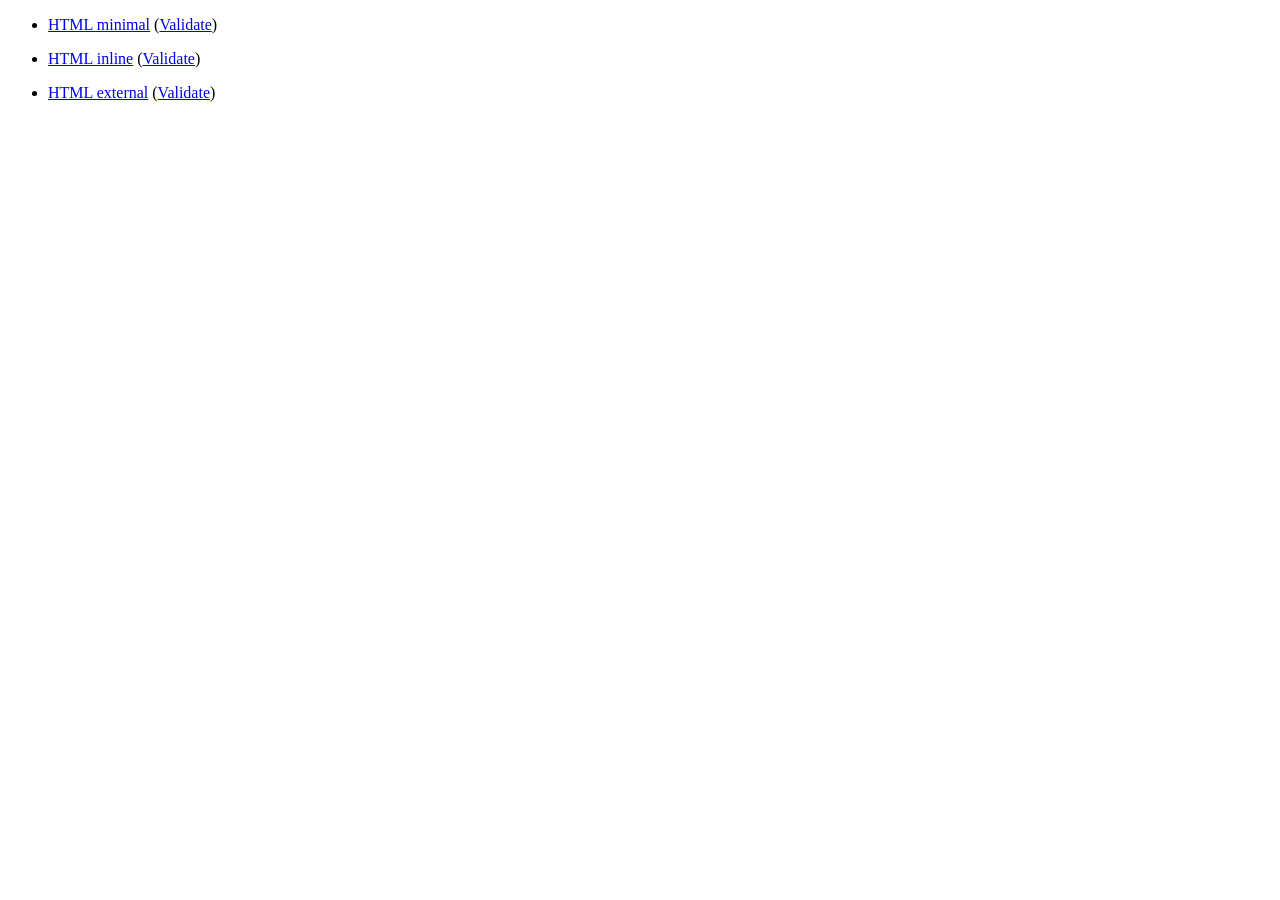
==== index.html @ f5066c32 "initial" ====
<!DOCTYPE html>
<html>
  <head>
    <meta charset="utf-8">
    <title>TITLE</title>
  </head>
  <body>
    <ul>
      <li><a href="html-minimal/index.html">HTML minimal</a> (<a href="http://validator.w3.org/check?uri=http%3A%2F%2Ffelixhummel.github.com%2Fskeletons%2Fhtml-minimal%2Findex.html;ss=1;No200=1;verbose=1;group=1">Validate</a>)</li>
    </ul>
    <ul>
      <li><a href="html-inline/index.html">HTML inline</a> (<a href="http://validator.w3.org/check?uri=http%3A%2F%2Ffelixhummel.github.com%2Fskeletons%2Fhtml-inline%2Findex.html;ss=1;No200=1;verbose=1;group=1">Validate</a>)</li>
    </ul>
    <ul>
      <li><a href="html-external/index.html">HTML external</a> (<a href="http://validator.w3.org/check?uri=http%3A%2F%2Ffelixhummel.github.com%2Fskeletons%2Fhtml-external%2Findex.html;ss=1;No200=1;verbose=1;group=1">Validate</a>)</li>
    </ul>
  </body>
</html>
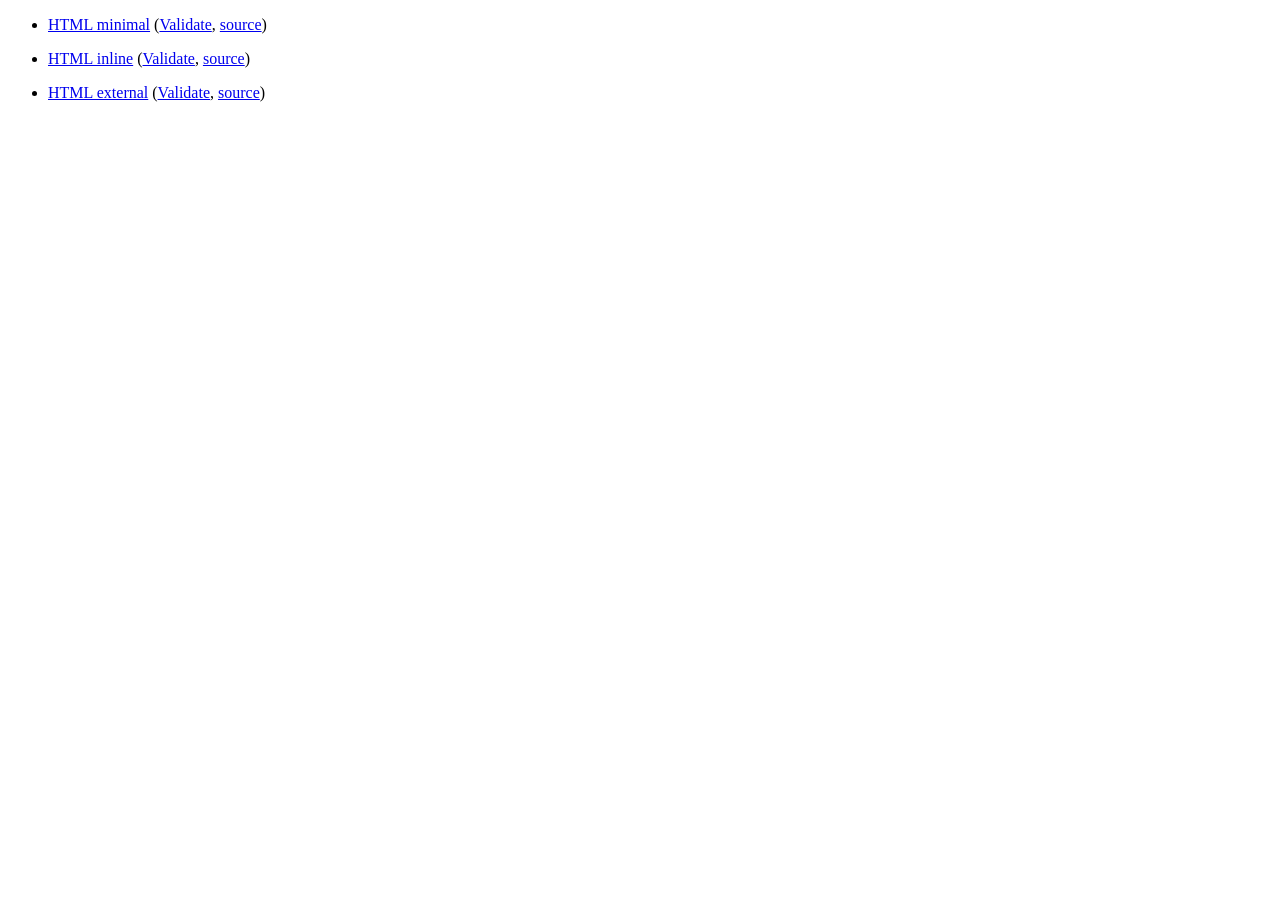
==== commit 29f191a0: "link to sources" ====
--- a/index.html
+++ b/index.html
@@ -2,17 +2,17 @@
 <html>
   <head>
     <meta charset="utf-8">
-    <title>TITLE</title>
+    <title>Skeletons</title>
   </head>
   <body>
     <ul>
-      <li><a href="html-minimal/index.html">HTML minimal</a> (<a href="http://validator.w3.org/check?uri=http%3A%2F%2Ffelixhummel.github.com%2Fskeletons%2Fhtml-minimal%2Findex.html;ss=1;No200=1;verbose=1;group=1">Validate</a>)</li>
+      <li><a href="html-minimal/index.html">HTML minimal</a> (<a href="http://validator.w3.org/check?uri=http%3A%2F%2Ffelixhummel.github.com%2Fskeletons%2Fhtml-minimal%2Findex.html;ss=1;No200=1;verbose=1;group=1">Validate</a>, <a href="https://github.com/felixhummel/skeletons/tree/gh-pages/html-minimal">source</a>)</li>
     </ul>
     <ul>
-      <li><a href="html-inline/index.html">HTML inline</a> (<a href="http://validator.w3.org/check?uri=http%3A%2F%2Ffelixhummel.github.com%2Fskeletons%2Fhtml-inline%2Findex.html;ss=1;No200=1;verbose=1;group=1">Validate</a>)</li>
+      <li><a href="html-inline/index.html">HTML inline</a> (<a href="http://validator.w3.org/check?uri=http%3A%2F%2Ffelixhummel.github.com%2Fskeletons%2Fhtml-inline%2Findex.html;ss=1;No200=1;verbose=1;group=1">Validate</a>, <a href="https://github.com/felixhummel/skeletons/tree/gh-pages/html-inline">source</a>)</li>
     </ul>
     <ul>
-      <li><a href="html-external/index.html">HTML external</a> (<a href="http://validator.w3.org/check?uri=http%3A%2F%2Ffelixhummel.github.com%2Fskeletons%2Fhtml-external%2Findex.html;ss=1;No200=1;verbose=1;group=1">Validate</a>)</li>
+      <li><a href="html-external/index.html">HTML external</a> (<a href="http://validator.w3.org/check?uri=http%3A%2F%2Ffelixhummel.github.com%2Fskeletons%2Fhtml-external%2Findex.html;ss=1;No200=1;verbose=1;group=1">Validate</a>, <a href="https://github.com/felixhummel/skeletons/tree/gh-pages/html-external">source</a>)</li>
     </ul>
   </body>
 </html>
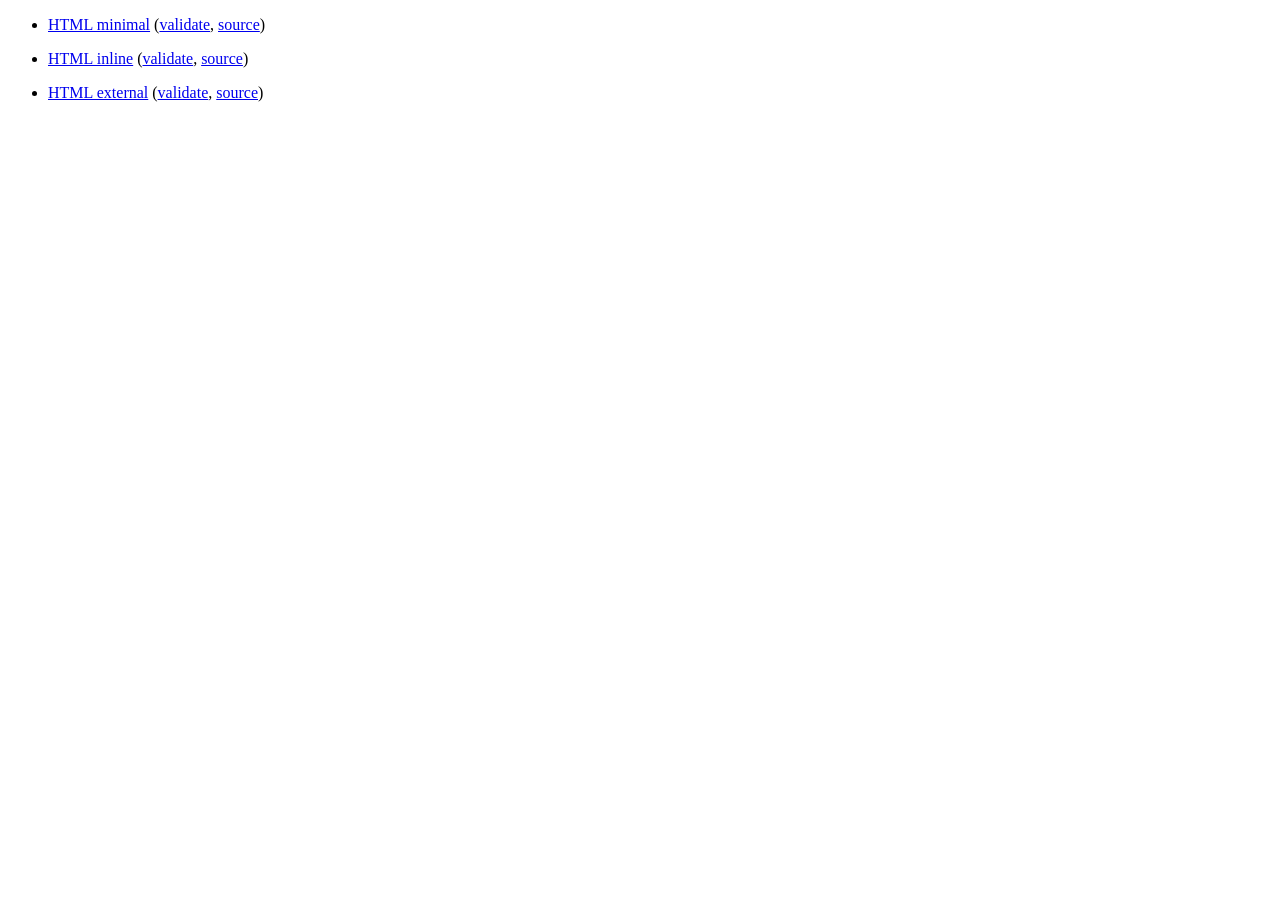
==== commit a93a3718: "fix index.html" ====
--- a/index.html
+++ b/index.html
@@ -6,13 +6,13 @@
   </head>
   <body>
     <ul>
-      <li><a href="html-minimal/index.html">HTML minimal</a> (<a href="http://validator.w3.org/check?uri=http%3A%2F%2Ffelixhummel.github.com%2Fskeletons%2Fhtml-minimal%2Findex.html;ss=1;No200=1;verbose=1;group=1">Validate</a>, <a href="https://github.com/felixhummel/skeletons/tree/gh-pages/html-minimal">source</a>)</li>
+      <li><a href="html-minimal/index.html">HTML minimal</a> (<a href="http://validator.w3.org/check?uri=http%3A%2F%2Ffelixhummel.github.io%2Fskeletons%2Fhtml-minimal%2Findex.html;ss=1;No200=1;verbose=1;group=1">validate</a>, <a href="https://github.io/felixhummel/skeletons/tree/gh-pages/html-minimal">source</a>)</li>
     </ul>
     <ul>
-      <li><a href="html-inline/index.html">HTML inline</a> (<a href="http://validator.w3.org/check?uri=http%3A%2F%2Ffelixhummel.github.com%2Fskeletons%2Fhtml-inline%2Findex.html;ss=1;No200=1;verbose=1;group=1">Validate</a>, <a href="https://github.com/felixhummel/skeletons/tree/gh-pages/html-inline">source</a>)</li>
+      <li><a href="html-inline/index.html">HTML inline</a> (<a href="http://validator.w3.org/check?uri=http%3A%2F%2Ffelixhummel.github.io%2Fskeletons%2Fhtml-inline%2Findex.html;ss=1;No200=1;verbose=1;group=1">validate</a>, <a href="https://github.io/felixhummel/skeletons/tree/gh-pages/html-inline">source</a>)</li>
     </ul>
     <ul>
-      <li><a href="html-external/index.html">HTML external</a> (<a href="http://validator.w3.org/check?uri=http%3A%2F%2Ffelixhummel.github.com%2Fskeletons%2Fhtml-external%2Findex.html;ss=1;No200=1;verbose=1;group=1">Validate</a>, <a href="https://github.com/felixhummel/skeletons/tree/gh-pages/html-external">source</a>)</li>
+      <li><a href="html-external/index.html">HTML external</a> (<a href="http://validator.w3.org/check?uri=http%3A%2F%2Ffelixhummel.github.io%2Fskeletons%2Fhtml-external%2Findex.html;ss=1;No200=1;verbose=1;group=1">validate</a>, <a href="https://github.io/felixhummel/skeletons/tree/gh-pages/html-external">source</a>)</li>
     </ul>
   </body>
 </html>
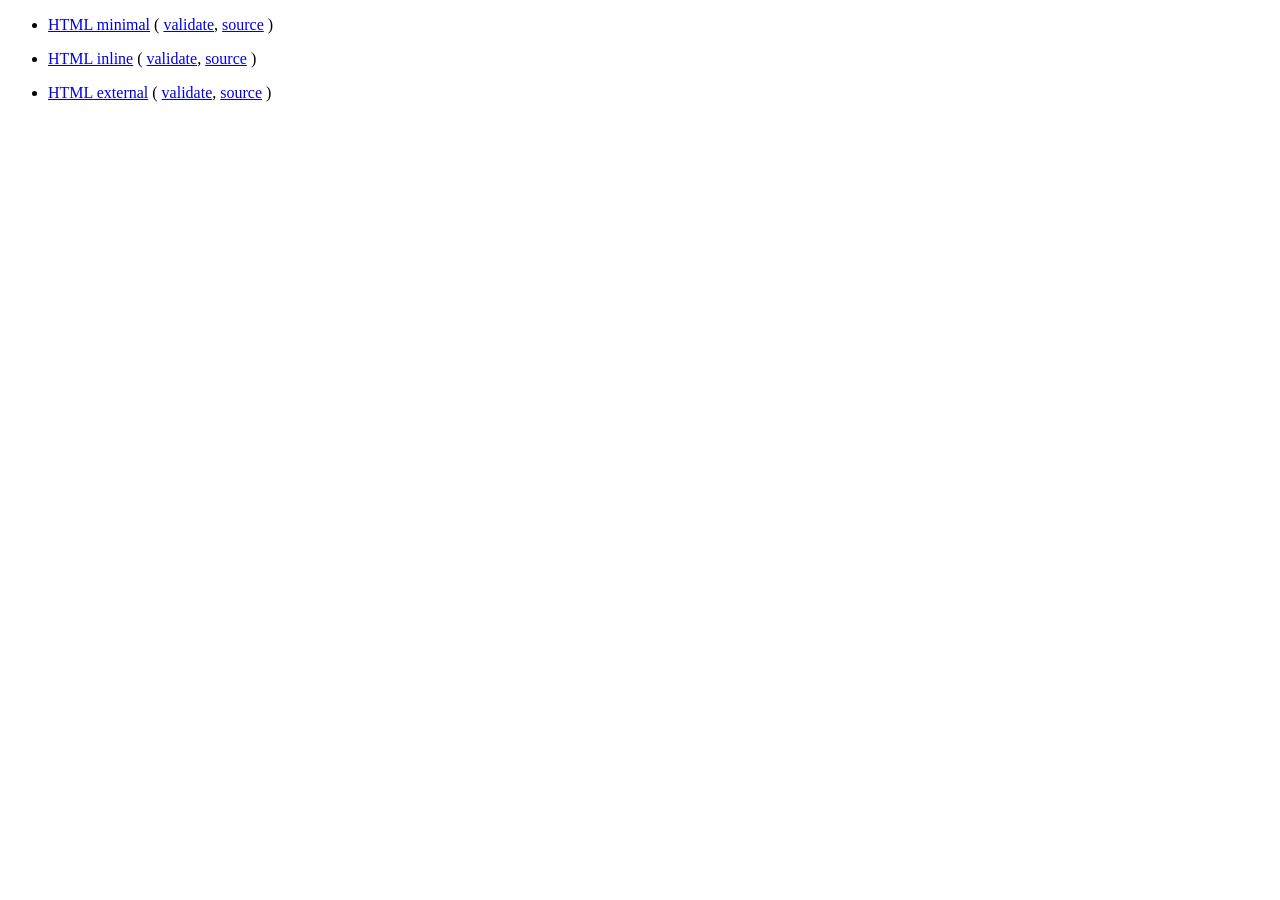
==== commit 686168fe: "cleanup index.html" ====
--- a/index.html
+++ b/index.html
@@ -1,18 +1,36 @@
 <!DOCTYPE html>
-<html>
+<html lang="en">
   <head>
     <meta charset="utf-8">
     <title>Skeletons</title>
   </head>
   <body>
     <ul>
-      <li><a href="html-minimal/index.html">HTML minimal</a> (<a href="http://validator.w3.org/check?uri=http%3A%2F%2Ffelixhummel.github.io%2Fskeletons%2Fhtml-minimal%2Findex.html;ss=1;No200=1;verbose=1;group=1">validate</a>, <a href="https://github.io/felixhummel/skeletons/tree/gh-pages/html-minimal">source</a>)</li>
+      <li>
+        <a href="html-minimal/index.html">HTML minimal</a>
+        (
+          <a href="http://validator.w3.org/check?uri=http%3A%2F%2Ffelixhummel.github.io%2Fskeletons%2Fhtml-minimal%2Findex.html;ss=1;No200=1;verbose=1;group=1">validate</a>,
+          <a href="https://github.io/felixhummel/skeletons/tree/gh-pages/html-minimal">source</a>
+        )
+      </li>
     </ul>
     <ul>
-      <li><a href="html-inline/index.html">HTML inline</a> (<a href="http://validator.w3.org/check?uri=http%3A%2F%2Ffelixhummel.github.io%2Fskeletons%2Fhtml-inline%2Findex.html;ss=1;No200=1;verbose=1;group=1">validate</a>, <a href="https://github.io/felixhummel/skeletons/tree/gh-pages/html-inline">source</a>)</li>
+      <li>
+        <a href="html-inline/index.html">HTML inline</a>
+        (
+          <a href="http://validator.w3.org/check?uri=http%3A%2F%2Ffelixhummel.github.io%2Fskeletons%2Fhtml-inline%2Findex.html;ss=1;No200=1;verbose=1;group=1">validate</a>,
+          <a href="https://github.io/felixhummel/skeletons/tree/gh-pages/html-inline">source</a>
+        )
+      </li>
     </ul>
     <ul>
-      <li><a href="html-external/index.html">HTML external</a> (<a href="http://validator.w3.org/check?uri=http%3A%2F%2Ffelixhummel.github.io%2Fskeletons%2Fhtml-external%2Findex.html;ss=1;No200=1;verbose=1;group=1">validate</a>, <a href="https://github.io/felixhummel/skeletons/tree/gh-pages/html-external">source</a>)</li>
+      <li>
+        <a href="html-external/index.html">HTML external</a>
+        (
+          <a href="http://validator.w3.org/check?uri=http%3A%2F%2Ffelixhummel.github.io%2Fskeletons%2Fhtml-external%2Findex.html;ss=1;No200=1;verbose=1;group=1">validate</a>,
+          <a href="https://github.io/felixhummel/skeletons/tree/gh-pages/html-external">source</a>
+        )
+      </li>
     </ul>
   </body>
 </html>
